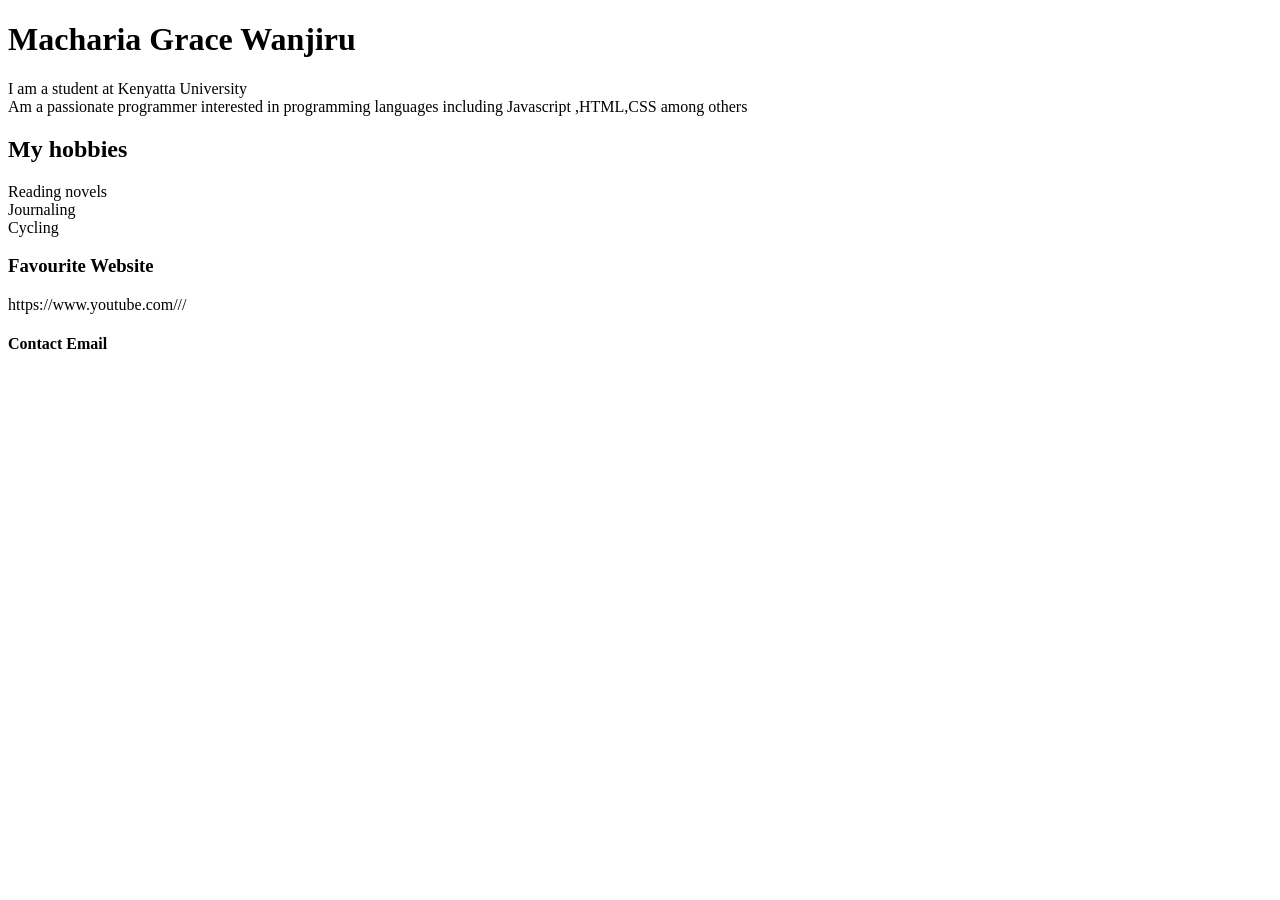
==== index.html @ 22a3895d "Create index.html for personal webpage" ====
<!DOCTYPE html>
<html lang="en">
<head>
    <meta charset="UTF-8">
    <meta name="viewport" content="width=device-width, initial-scale=1.0">
    <title>Macharia Grace Wanjiru - About Me</title>
</head>
<body>
    <h1> Macharia Grace Wanjiru </h1>
  <p> I am a student at Kenyatta University<br> Am a passionate programmer interested in programming languages including Javascript ,HTML,CSS among others</p>
  <h2> My hobbies</h2>
  <p> Reading novels<br>Journaling<br>Cycling</p>
  <h3>Favourite Website</h3>
  <p>https://www.youtube.com///</p>
  <h4>Contact Email</h4>
  <a href="mailto:gracemacharia031@gmail.com>Send me an email</a>
  
</body>
</html>
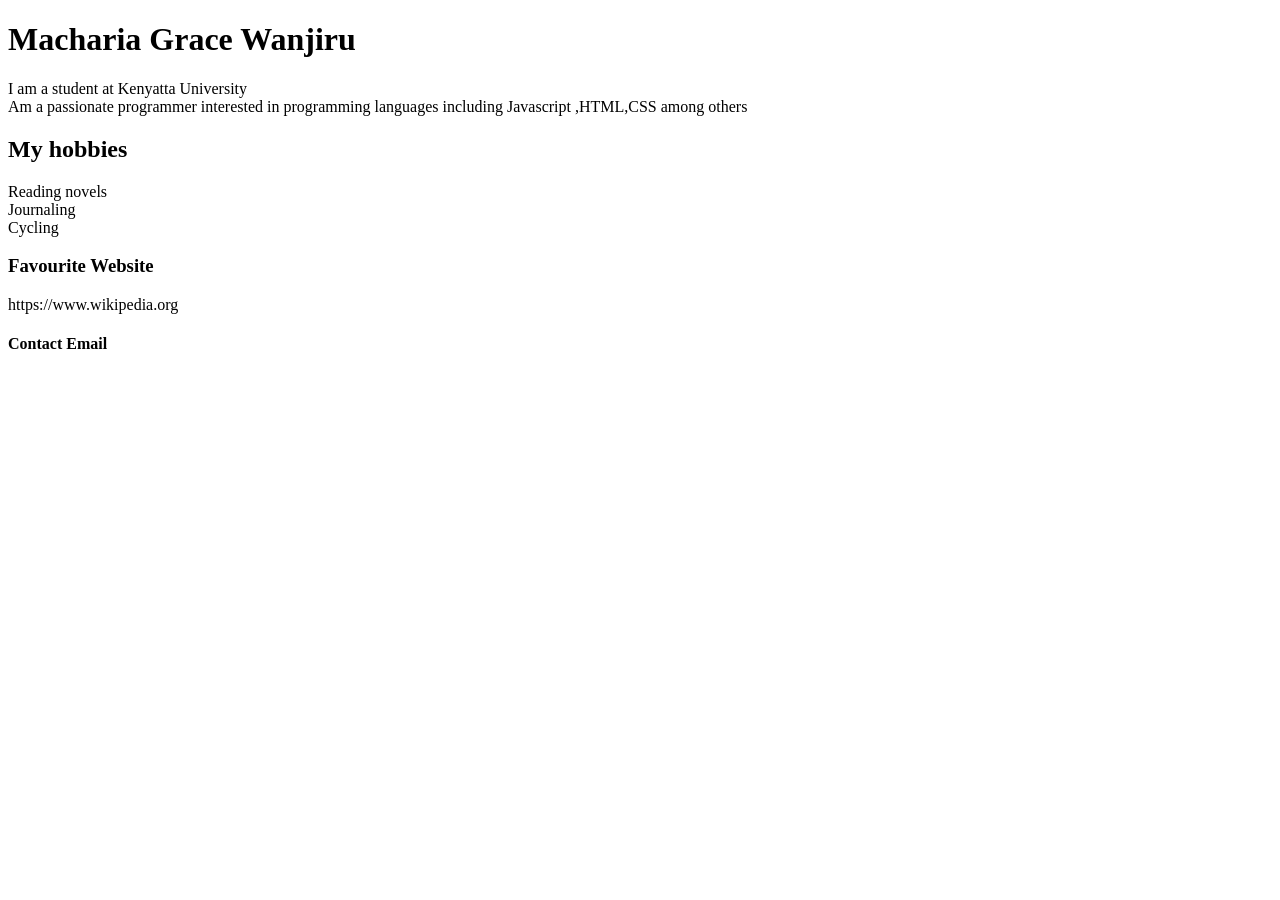
==== commit b4de5926: "Update favorite website link to Wikipedia" ====
--- a/index.html
+++ b/index.html
@@ -11,7 +11,7 @@
   <h2> My hobbies</h2>
   <p> Reading novels<br>Journaling<br>Cycling</p>
   <h3>Favourite Website</h3>
-  <p>https://www.youtube.com///</p>
+  <p>https://www.wikipedia.org</p>
   <h4>Contact Email</h4>
   <a href="mailto:gracemacharia031@gmail.com>Send me an email</a>
   
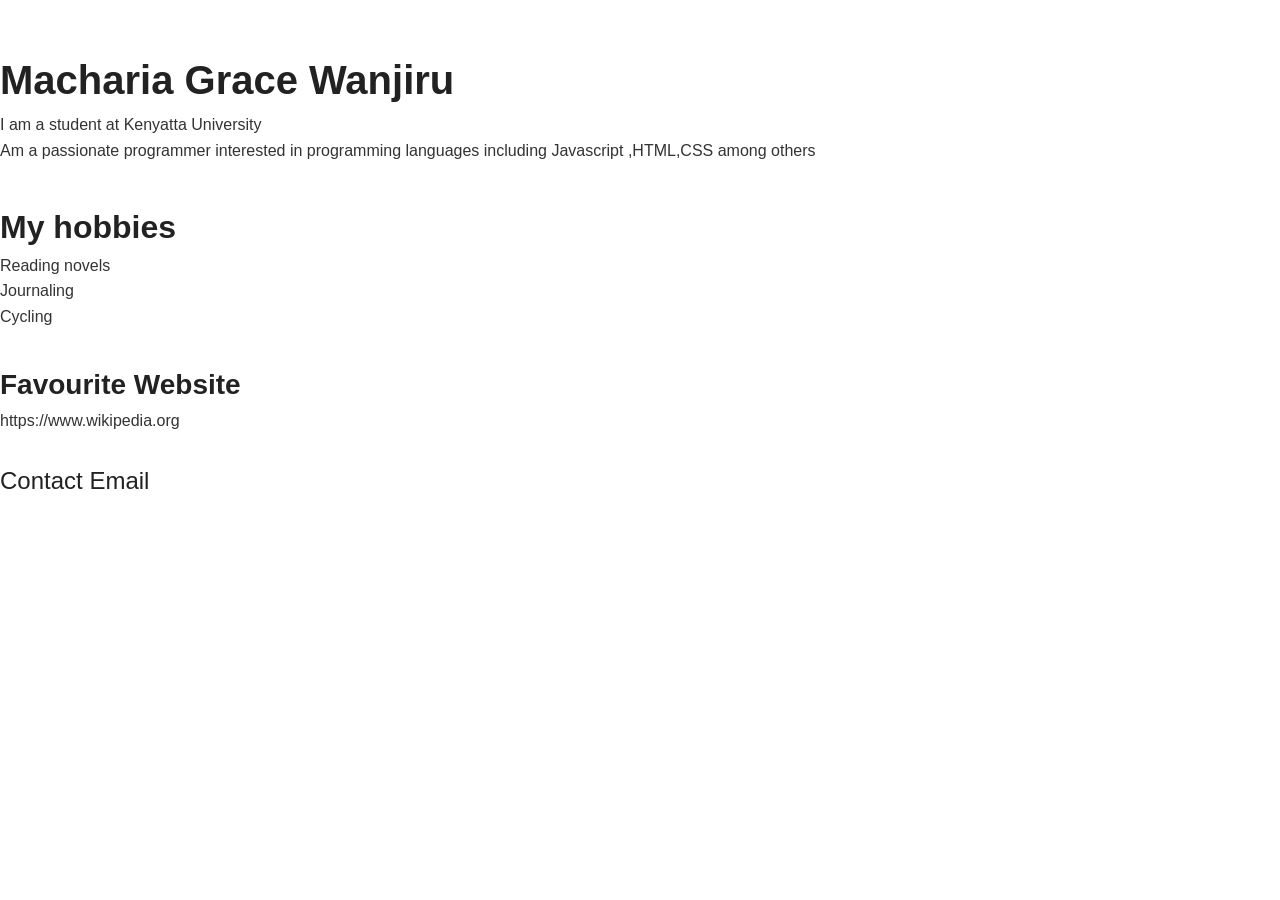
==== commit 41fe73be: "Add styles.css" ====
--- a/index.html
+++ b/index.html
@@ -4,9 +4,11 @@
     <meta charset="UTF-8">
     <meta name="viewport" content="width=device-width, initial-scale=1.0">
     <title>Macharia Grace Wanjiru - About Me</title>
+    <link rel="stylesheet" href="styles.css">
+   <link rel="https://fonts.google.com/specimen/Roboto" href="styles.css">
 </head>
 <body>
-    <h1> Macharia Grace Wanjiru </h1>
+  <h1> Macharia Grace Wanjiru </h1>
   <p> I am a student at Kenyatta University<br> Am a passionate programmer interested in programming languages including Javascript ,HTML,CSS among others</p>
   <h2> My hobbies</h2>
   <p> Reading novels<br>Journaling<br>Cycling</p>
--- a/styles.css
+++ b/styles.css
@@ -0,0 +1,51 @@
+* {
+    margin: 0;
+    padding: 0;
+    box-sizing: border-box;
+}
+ body { 
+    font-family:'Roboto', sans-serif;
+  font-size: 16px;          
+  line-height: 1.6;         
+  color: #333333;          
+  background-color: #ffffff;
+
+
+h1, h2, h3, h4, h5, h6 {
+  margin-top: 1.2em;     
+  margin-bottom: 0.6em
+  line-height: 1.3;  
+  color: #222222;       
+}
+
+
+h1 {
+  font-size: 2.5rem;     
+  font-weight: 700;      
+}
+
+h2 {
+  font-size: 2rem;       
+  font-weight: 600;     
+}
+
+h3 {
+  font-size: 1.75rem;    
+  font-weight: 600;
+}
+
+h4 {
+  font-size: 1.5rem;     
+  font-weight: 500;      
+}
+
+h5 {
+  font-size: 1.25rem;    
+  font-weight: 500;
+}
+
+h6 {
+  font-size: 1rem;       
+  font-weight: 400;      
+     
+}
--- a/styles.css
+++ b/styles.css
@@ -0,0 +1,51 @@
+* {
+    margin: 0;
+    padding: 0;
+    box-sizing: border-box;
+}
+ body { 
+    font-family:'Roboto', sans-serif;
+  font-size: 16px;          
+  line-height: 1.6;         
+  color: #333333;          
+  background-color: #ffffff;
+
+
+h1, h2, h3, h4, h5, h6 {
+  margin-top: 1.2em;     
+  margin-bottom: 0.6em
+  line-height: 1.3;  
+  color: #222222;       
+}
+
+
+h1 {
+  font-size: 2.5rem;     
+  font-weight: 700;      
+}
+
+h2 {
+  font-size: 2rem;       
+  font-weight: 600;     
+}
+
+h3 {
+  font-size: 1.75rem;    
+  font-weight: 600;
+}
+
+h4 {
+  font-size: 1.5rem;     
+  font-weight: 500;      
+}
+
+h5 {
+  font-size: 1.25rem;    
+  font-weight: 500;
+}
+
+h6 {
+  font-size: 1rem;       
+  font-weight: 400;      
+     
+}
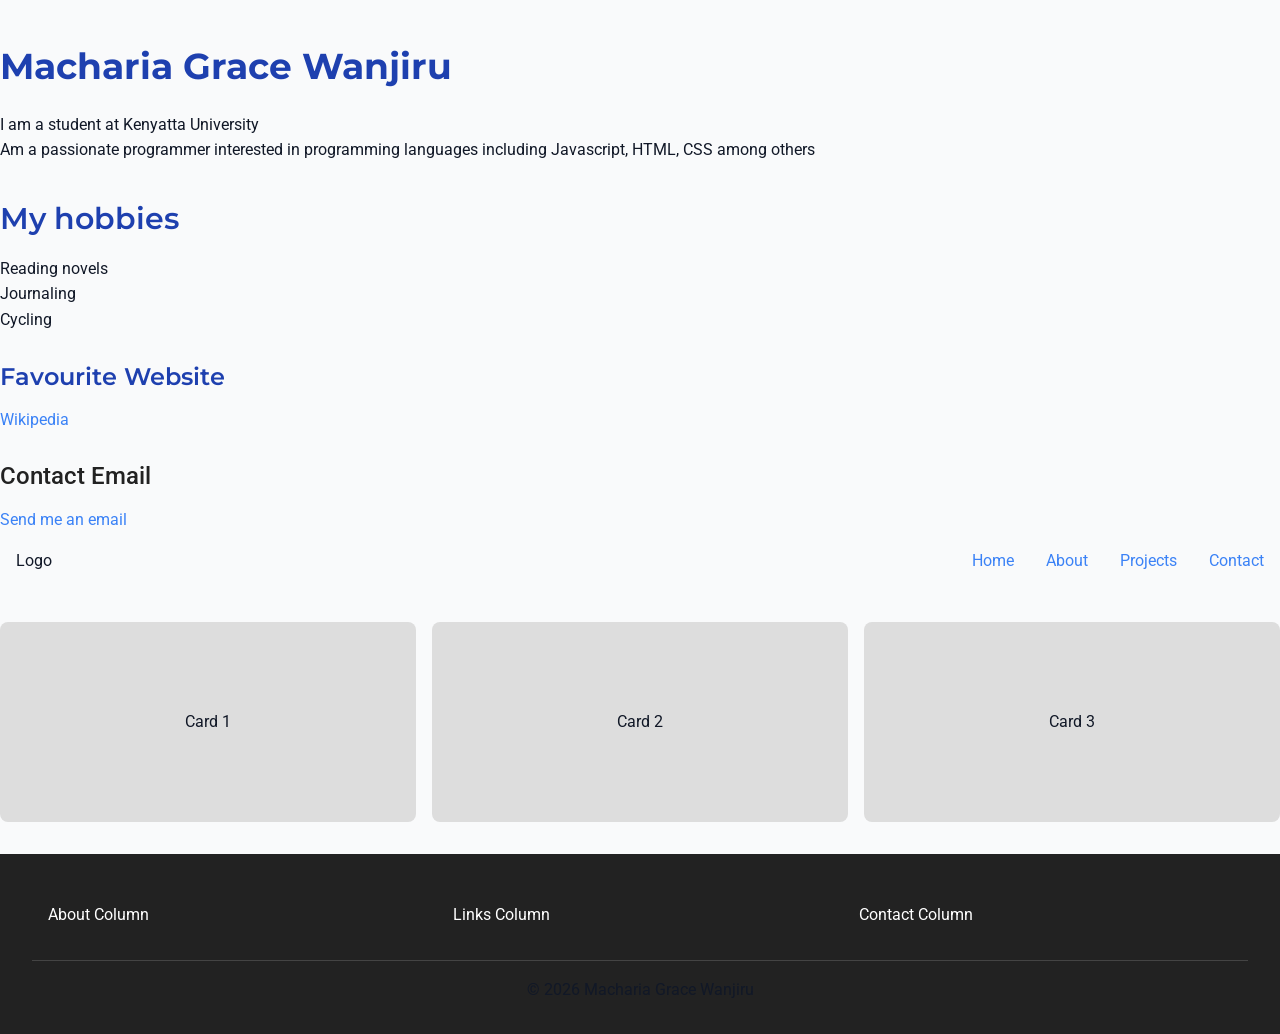
==== commit ea9e48aa: "Add Flexbox Layout" ====
--- a/index.html
+++ b/index.html
@@ -1,21 +1,57 @@
 <!DOCTYPE html>
 <html lang="en">
 <head>
-    <meta charset="UTF-8">
-    <meta name="viewport" content="width=device-width, initial-scale=1.0">
-    <title>Macharia Grace Wanjiru - About Me</title>
-    <link rel="stylesheet" href="styles.css">
-   <link rel="https://fonts.google.com/specimen/Roboto" href="styles.css">
+  <meta charset="UTF-8">
+  <meta name="viewport" content="width=device-width, initial-scale=1.0">
+  <title>Macharia Grace Wanjiru - About Me</title>
+  <link rel="stylesheet" href="styles.css">
+  <link href="https://fonts.googleapis.com/css2?family=Montserrat:wght@600;700&family=Roboto:wght@400;500&display=swap" rel="stylesheet">
 </head>
 <body>
-  <h1> Macharia Grace Wanjiru </h1>
-  <p> I am a student at Kenyatta University<br> Am a passionate programmer interested in programming languages including Javascript ,HTML,CSS among others</p>
-  <h2> My hobbies</h2>
-  <p> Reading novels<br>Journaling<br>Cycling</p>
-  <h3>Favourite Website</h3>
-  <p>https://www.wikipedia.org</p>
-  <h4>Contact Email</h4>
-  <a href="mailto:gracemacharia031@gmail.com>Send me an email</a>
+  <header>
+    <h1>Macharia Grace Wanjiru</h1>
+    <p>I am a student at Kenyatta University<br>
+       Am a passionate programmer interested in programming languages including Javascript, HTML, CSS among others</p>
+  </header>
+
+  <main>
+    <h2>My hobbies</h2>
+    <p>Reading novels<br>Journaling<br>Cycling</p>
+
+    <h3>Favourite Website</h3>
+    <p><a href="https://www.wikipedia.org">Wikipedia</a></p>
+
+    <h4>Contact Email</h4>
+    <a href="mailto:gracemacharia031@gmail.com">Send me an email</a>
+  </main>
+
   
+  <nav class="navbar">
+    <div class="logo">Logo</div>
+    <ul class="nav-links">
+      <li><a href="#">Home</a></li>
+      <li><a href="#">About</a></li>
+      <li><a href="#">Projects</a></li>
+      <li><a href="#">Contact</a></li>
+    </ul>
+  </nav>
+
+  
+  <section class="card-container">
+    <div class="card">Card 1</div>
+    <div class="card">Card 2</div>
+    <div class="card">Card 3</div>
+  </section>
+
+  <footer class="footer">
+    <div class="footer-top">
+      <div class="footer-col">About Column</div>
+      <div class="footer-col">Links Column</div>
+      <div class="footer-col">Contact Column</div>
+    </div>
+    <div class="footer-bottom">
+      <p>© 2026 Macharia Grace Wanjiru</p>
+    </div>
+  </footer>
 </body>
-</html>
+</html>
--- a/styles.css
+++ b/styles.css
@@ -10,15 +10,13 @@
   color: #333333;          
   background-color: #ffffff;
 
-
+ }
 h1, h2, h3, h4, h5, h6 {
   margin-top: 1.2em;     
-  margin-bottom: 0.6em
-  line-height: 1.3;  
+  margin-bottom: 0.6em;
+  line-height:  1.3em;
   color: #222222;       
 }
-
-
 h1 {
   font-size: 2.5rem;     
   font-weight: 700;      
@@ -49,3 +47,165 @@
   font-weight: 400;      
      
 }
+
+:root {
+  --font-xs: 0.75rem;    /* 12px */
+  --font-sm: 0.875rem;   /* 14px */
+  --font-base: 1rem;     /* 16px */
+  --font-lg: 1.125rem;   /* 18px */
+  --font-xl: 1.25rem;    /* 20px */
+  --font-2xl: 1.5rem;    /* 24px */
+  --font-3xl: 1.875rem;  /* 30px */
+  --font-4xl: 2.25rem;   /* 36px */
+}
+h1 {
+  font-family: 'Montserrat', sans-serif;
+  font-size: var(--font-4xl);
+  font-weight: 700;
+}
+
+h2 {
+  font-family: 'Montserrat', sans-serif;
+  font-size: var(--font-3xl);
+  font-weight: 600;
+}
+
+h3 {
+  font-family: 'Montserrat', sans-serif;
+  font-size: var(--font-2xl);
+  font-weight: 600;
+}
+
+body, p {
+  font-family: 'Roboto', sans-serif;
+  font-size: var(--font-base);
+  line-height: 1.6;
+  color: #333;
+}
+
+small {
+  font-family: 'Roboto', sans-serif;
+  font-size: var(--font-sm);
+  color: #666;
+}
+:root {
+  --color-primary: #3B82F6;
+  --color-secondary: #F59E0B;
+  --color-background: #F9FAFB;
+  --color-text: #111827;
+  --color-muted: #6B7280;
+
+  
+  --color-primary-light: #60A5FA;
+  --color-primary-dark: #1E40AF;
+}
+
+body {
+  background-color: var(--color-background);
+  color: var(--color-text);
+}
+
+
+h1, h2, h3 {
+  color: var(--color-primary-dark);
+}
+
+p {
+  color: var(--color-text);
+}
+
+
+a {
+  color: var(--color-primary);
+  text-decoration: none;
+}
+a:hover {
+  color: var(--color-primary-dark);
+  text-decoration: underline;
+}
+
+
+button {
+  background-color: var(--color-primary);
+  color: #fff;
+  border: none;
+  padding: 0.75rem 1.25rem;
+  border-radius: 4px;
+  cursor: pointer;
+  transition: background-color 0.2s ease;
+}
+button:hover {
+  background-color: var(--color-primary-dark);
+}
+
+small, .muted {
+  color: var(--color-muted);
+}
+/* 🟡 Exercise 1: Navigation Bar */
+.navbar {
+  display: flex;
+  justify-content: space-between; /* Logo left, links right */
+  align-items: center;            /* Vertically centered */
+  padding: 1rem;
+  background: var(--color-background);
+}
+
+.nav-links {
+  display: flex;
+  gap: 2rem; /* spacing between links */
+  list-style: none;
+}
+
+.nav-links a {
+  text-decoration: none;
+  color: var(--color-primary);
+}
+.nav-links a:hover {
+  color: var(--color-primary-dark);
+}
+
+/* 🟡 Exercise 2: Card Row */
+.card-container {
+  display: flex;
+  gap: 1rem;
+  justify-content: space-evenly;
+  flex-wrap: wrap; /* allows wrapping on smaller screens */
+  margin: 2rem 0;
+}
+
+.card {
+  flex: 1;                /* equal width distribution */
+  min-width: 250px;       /* ensures wrapping */
+  height: 200px;          /* equal height */
+  background: #ddd;
+  display: flex;
+  align-items: center;
+  justify-content: center;
+  border-radius: 8px;
+}
+
+/* 🟡 Exercise 3: Footer Layout */
+.footer {
+  background: #222;
+  color: #fff;
+  padding: 2rem;
+}
+
+.footer-top {
+  display: flex;
+  justify-content: space-around;
+  flex-wrap: wrap; /* responsive */
+  margin-bottom: 1rem;
+}
+
+.footer-col {
+  flex: 1;
+  min-width: 200px;
+  padding: 1rem;
+}
+
+.footer-bottom {
+  text-align: center;
+  border-top: 1px solid #444;
+  padding-top: 1rem;
+}
